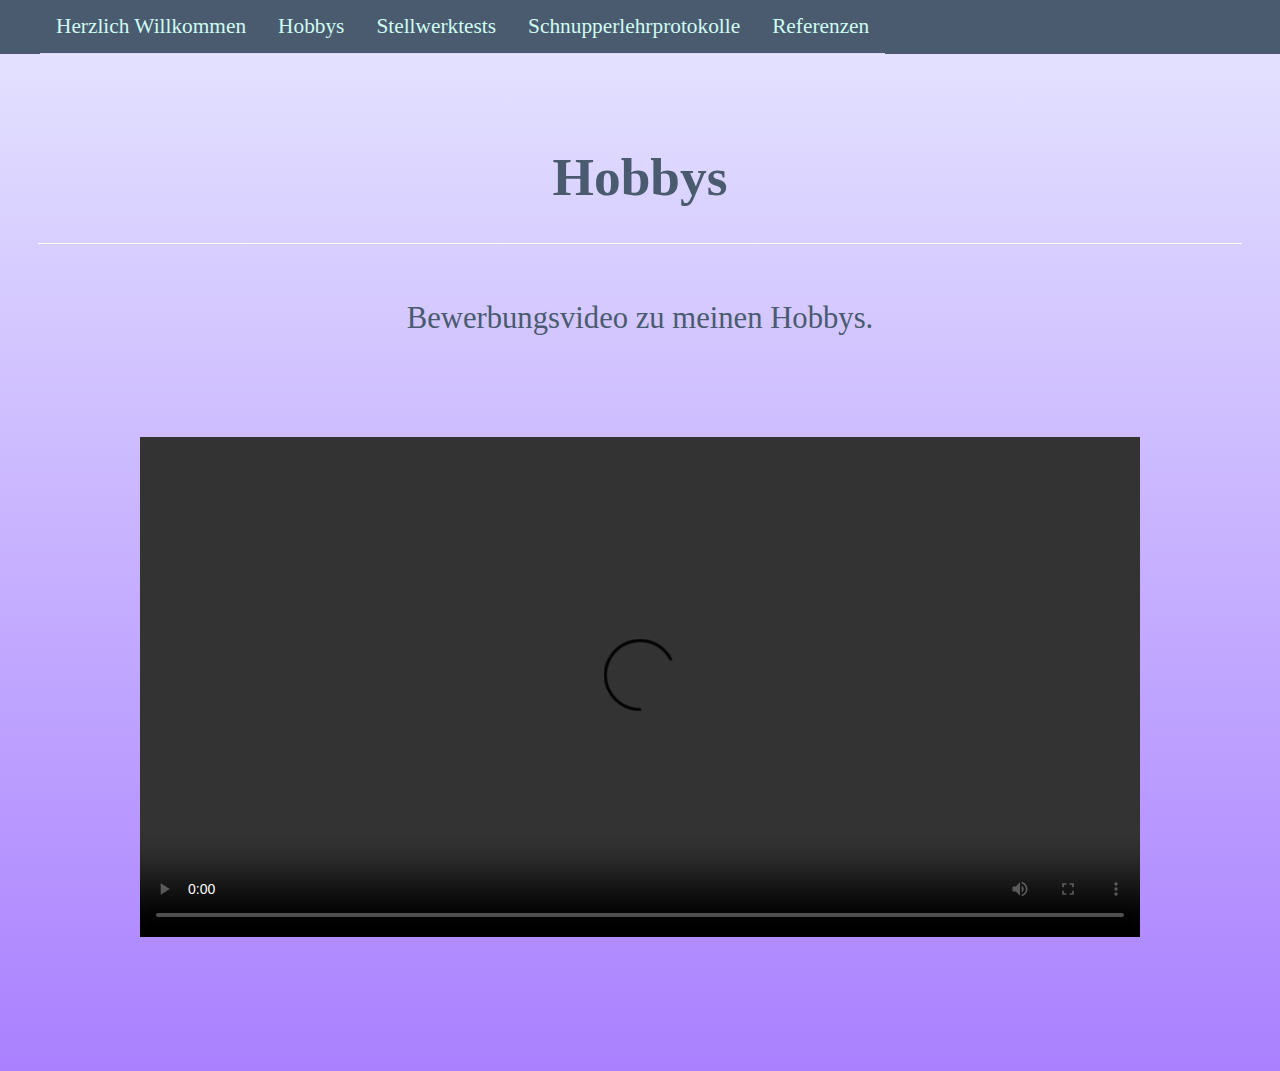
==== Hobbys.html @ 39ab3714 "imd bewerbung" ====
<!DOCTYPE html PUBLIC "-//W3C//DTD HTML 4.01//EN">
<html>
<head>
<title>Hobbys</title>
<link rel="stylesheet" href="Hobbys und Interessen.css">
<body>

<!-- Site navigation menu -->
<div class="navbar">
<ul>
  <li><a href="Webseite Bewerbung.html">Herzlich Willkommen</a>
  <li><a href="Hobbys.html">Hobbys</a>
  <li><a href="Stellwerktests.html">Stellwerktests</a>
  <li><a href="Schnupperlehrprotokolle.html">Schnupperlehrprotokolle</a>
  <li><a href="Referenzen.html">Referenzen</a>
  </ul>
</div>


<h1>Hobbys</h1>



<hr>

<br>

<p>Bewerbungsvideo zu meinen Hobbys.<br><br><br></p>

<video width="1000" height="500" controls>
  <source src="Bewerbungsclip.mp4" type="video/mp4">
  <source src="Bewerbungsclip.ogg" type="video/ogg">
Your browser does not support the video tag.
</video></iframe>
---- Hobbys und Interessen.css ----
body {
	padding-left: 11em;
   font-family:Leelawadee UI Semilight;
    margin-top: 100px;
  margin-bottom: 100px;
	text-align: center;
	background: linear-gradient(to bottom, #e6e6ff,#aa80ff);
	margin-top: 80px;
	padding: 30px;
	}
h1 {	
	text-align: center;
	color:#4a5b70;
	font-size:40pt;
}
h3 {
	text-align: center;
	
}
h4	{
	text-align: center;
}
h2{
	text-align: center;
	font-family: Leelawadee UI Semilight;
	font-size: 25px;
	
}
p {
	color: #4a5b70;
	text-align: center;
	font-size: 23pt;
}
img {
	width: 100%;
 height: auto;
}

header  {
	
	top: 0;
	left: 0;
	right: 0;
	height: 80px;
}	

href {
	cursor: grab;
}

	ul.navbar {
	list-style-type: none;
    padding: 0;
    margin: 0;
    
    top: 2em;
    left: 1em;
    width: 9em 
	}
	
	h1 {
    font-family: Arial Narrow 
	}
	
ul {
		list-style-type: none;
		margin: 0;
		padding: o;
		overflow: hidden;
		background-color: #4a5b70;
		position: fixed;
		top: 0;
		left: 0;
		width: 100%;
		
}
  
  
	
	
li {
	float: left;
	border-bottom: 1px solid#e1d7fc;
}
a {
  display: Block;
  color: #cffcf1;
  text-align: center;
  padding: 14px 16px;
  text-decoration: none;
  font-size:16pt;
}
hr{ 
  height: 1px;
  color: white;
  background-color: white;
  border: none;
}

/* Change the link color on hover */
li a:hover {
  background-color: #e1d7fc;
  color: black;
  
  
  
} 
adress {
	text-align: left;
}
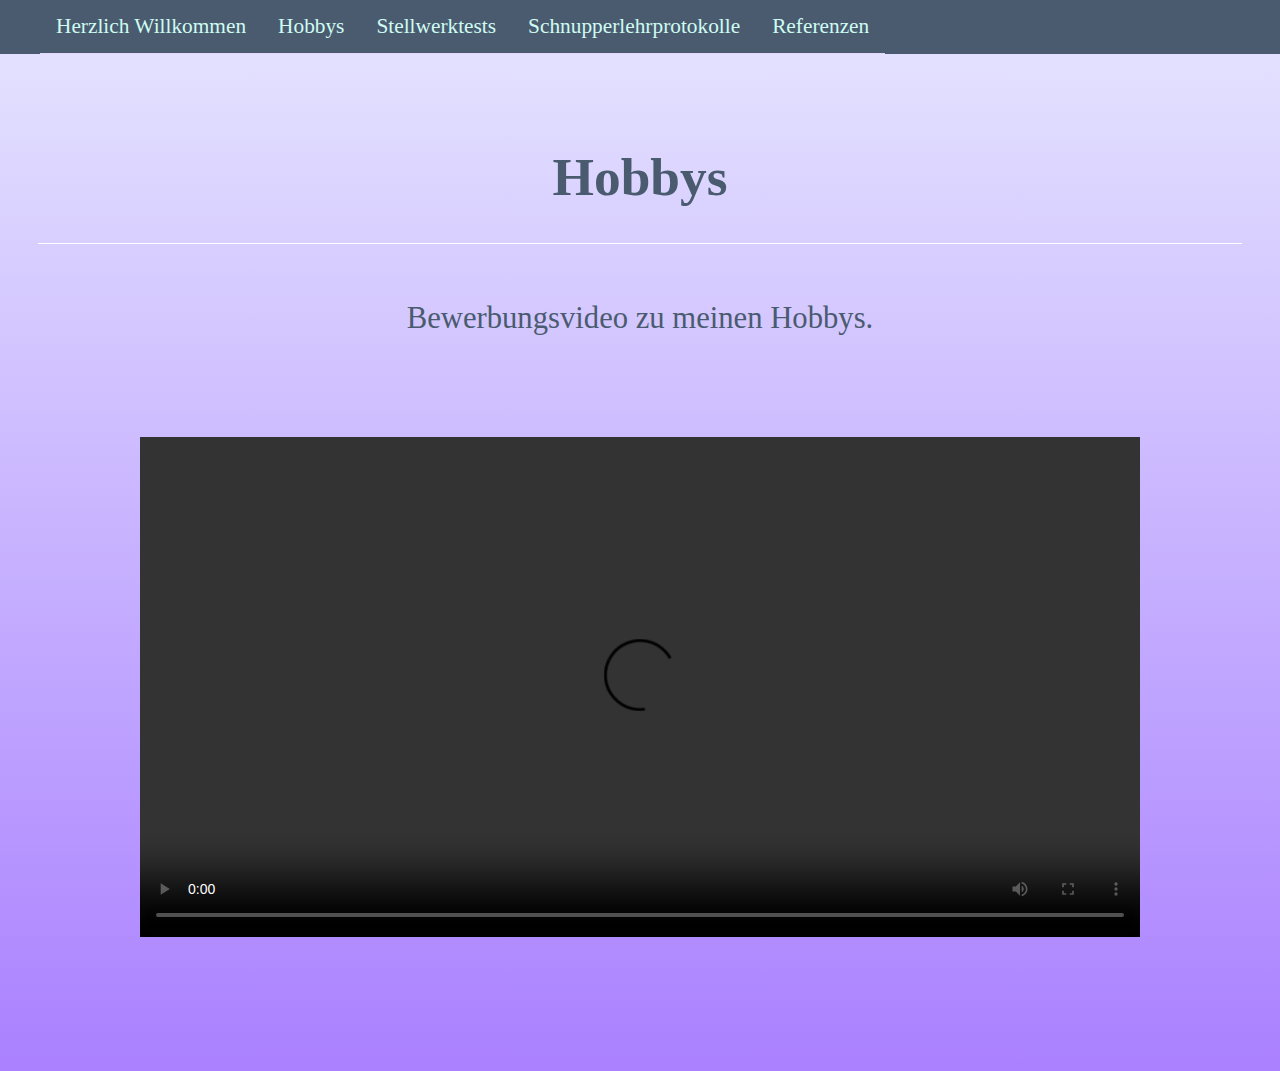
==== commit b7a8a875: "end" ====
--- a/Hobbys.html
+++ b/Hobbys.html
@@ -8,7 +8,7 @@
 <!-- Site navigation menu -->
 <div class="navbar">
 <ul>
-  <li><a href="Webseite Bewerbung.html">Herzlich Willkommen</a>
+  <li><a href="index.html">Herzlich Willkommen</a>
   <li><a href="Hobbys.html">Hobbys</a>
   <li><a href="Stellwerktests.html">Stellwerktests</a>
   <li><a href="Schnupperlehrprotokolle.html">Schnupperlehrprotokolle</a>
